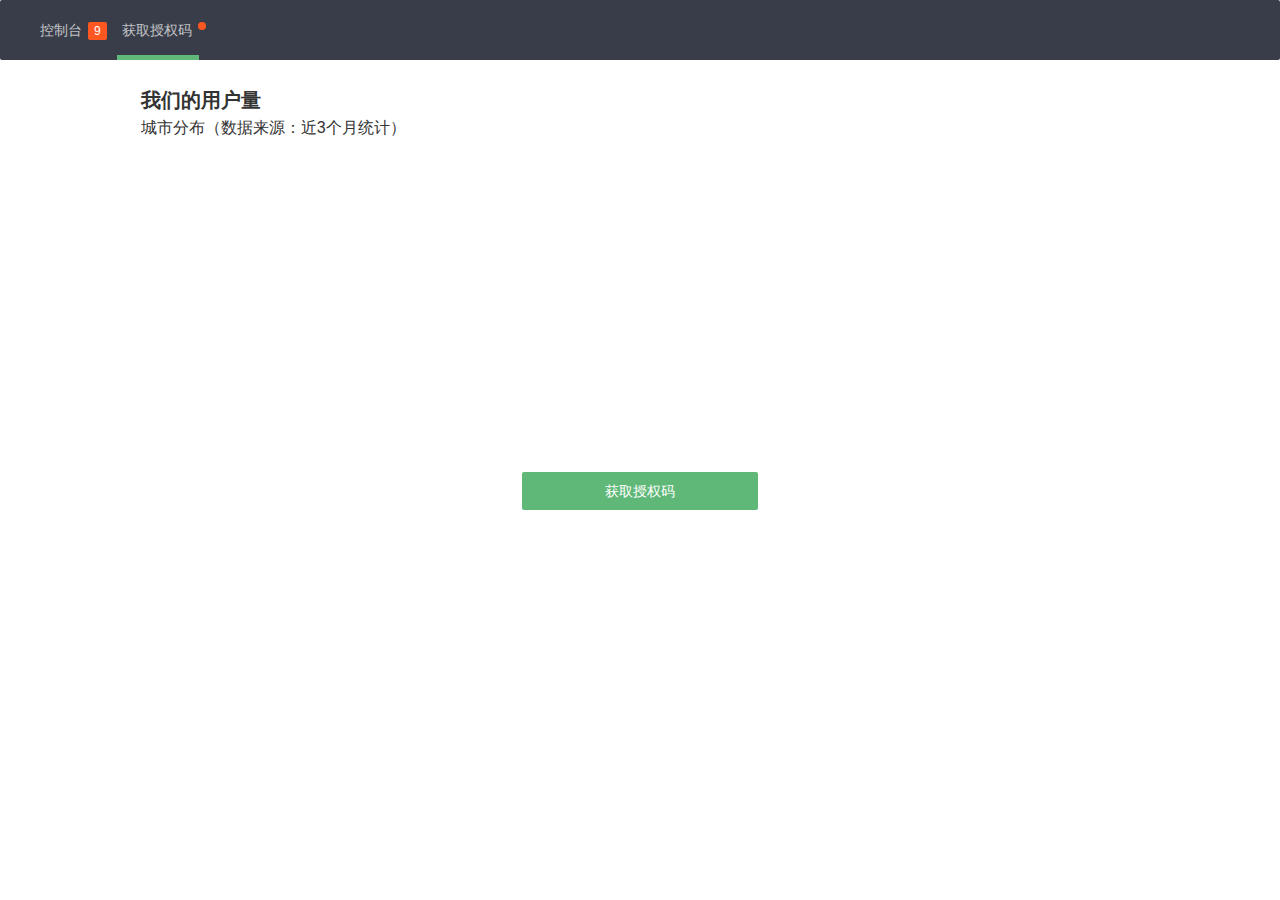
==== index.html @ 4bf2a770 "one" ====
<!DOCTYPE html>
<html>
<head>
	<meta charset="utf-8">
	<meta http-equiv="X-UA-Compatible" content="IE=edge">
	<meta name="viewport" content="width=device-width,initial-scale=1.0,minimum-scale=1.0,maximum-scale=1.0,user-scalable=no"/>
	<title>首页</title>
	<link rel="stylesheet" href="reset.css">
	<link rel="stylesheet" href="style.css">
	 <script type="text/javascript" src="http://echarts.baidu.com/gallery/vendors/echarts/echarts.min.js"></script>
       <script type="text/javascript" src="http://echarts.baidu.com/gallery/vendors/echarts-gl/echarts-gl.min.js"></script>
       <script type="text/javascript" src="http://echarts.baidu.com/gallery/vendors/echarts-stat/ecStat.min.js"></script>
       <script type="text/javascript" src="http://echarts.baidu.com/gallery/vendors/echarts/extension/dataTool.min.js"></script>
</head>
<body>
	<div class="nav">
		<ul class="layui-nav">
			<li class="layui-nav-item">
				<a href="">控制台<span class="layui-badge">9</span></a>
			</li>
			<li class="layui-nav-item">
				<a href="">获取授权码<span class="layui-badge-dot"></span></a>
			</li>
		</ul>
	</div>
	<div class="content">
		<div class="title">
			<h3>我们的用户量</h3>
			<p>城市分布（数据来源：近3个月统计）</p>
		</div>
	 <div id="echarts-line" style="height:400px;">
          <div id="container"></div>
      </div>
     </div>
     <div class="ma-down">
     	<a href="#">获取授权码</a>
    </div>
     </div>
</body>
<script type="text/javascript">

	var dom = document.getElementById("container");
	var myChart = echarts.init(dom);
            window.onresize = myChart.resize;  // 适应屏幕放大缩小
            var app = {};
            

           app.title = '极坐标系下的堆叠柱状图';

var data = [
     [3000, 8500, 6785.71],
    [2000, 9000, 6825],
    [2000, 8700, 4463.33],
    [2500, 6600, 3793.83],
    [2000, 5000, 3060],
    [2000, 5000, 3222.33],
    [2500, 5000, 3133.33],
    [1800, 5000, 3100],
    [2000, 4500, 2750],
    [2000, 5000, 2500],
    [1800, 4000, 2433.33],
    [2000, 4700, 4375],
    [2500, 4800, 4150],
    [2500, 5300, 4100],
    [2600, 4500, 4057.14],
    [2500, 4600, 4037.5],
    [2500, 5417.54, 3905.85],
    [2500, 5000, 1775],
    [2000, 4800, 1650]
];
var cities = ['北京', '上海', '深圳', '广州', '苏州', '杭州', '南京', '福州', '青岛', '济南', '长春', '大连', '温州', '郑州', '武汉', '成都', '东莞', '沈阳', '烟台'];
var barHeight = 50;

option = {
    // title: {
    //     text: '我们的用户量',
    //     subtext: '城市分布（数据来源：近3个月统计）'
    // },
    legend: {
        show: true,
        data: ['用户数量', '均值']
    },
    grid: {
        top: 100
    },
    angleAxis: {
        type: 'category',
        data: cities
    },
    tooltip: {
        show: true,
        formatter: function (params) {
            var id = params.dataIndex;
            return cities[id] + '<br>最低：' + data[id][0] + '<br>最高：' + data[id][1] + '<br>平均：' + data[id][2];
        }
    },
    radiusAxis: {
    },
    polar: {
    },
    series: [{
        type: 'bar',
        itemStyle: {
            normal: {
                color: 'transparent'
            }
        },
        data: data.map(function (d) {
            return d[0];
        }),
        coordinateSystem: 'polar',
        stack: '最大最小值',
        silent: true
    }, {
        type: 'bar',
        data: data.map(function (d) {
            return d[1] - d[0];
        }),
        coordinateSystem: 'polar',
        name: '价格范围',
        stack: '最大最小值'
    }, {
        type: 'bar',
        itemStyle: {
            normal: {
                color: 'transparent'
            }
        },
        data: data.map(function (d) {
            return d[2] - barHeight;
        }),
        coordinateSystem: 'polar',
        stack: '均值',
        silent: true,
        z: 10
    }, {
        type: 'bar',
        data: data.map(function (d) {
            return barHeight * 2
        }),
        coordinateSystem: 'polar',
        name: '均值',
        stack: '均值',
        barGap: '-100%',
        z: 10
    }],
    legend: {
        show: true,
        data: ['A', 'B', 'C']
    }
};

            if (option && typeof option === "object") {
            	myChart.setOption(option, true);
            }
        </script>
</html>
---- style.css ----
.layui-nav {
    position: relative;
    padding: 0 20px;
    background-color: #393D49;
    color: #fff;
    border-radius: 2px;
    font-size: 0;
    box-sizing: border-box;
}
.layui-nav .layui-nav-item {
    position: relative;
    display: inline-block;
    *display: inline;
    *zoom: 1;
    vertical-align: middle;
    line-height: 60px;
}
.layui-nav * {
    font-size: 14px;
}
.layui-nav .layui-nav-item a {
    display: block;
    padding: 0 20px;
    color: #fff;
    color: rgba(255,255,255,.7);
    transition: all .3s;
    -webkit-transition: all .3s;
}
.layui-nav .layui-badge, .layui-nav .layui-badge-dot {
    position: absolute;
    top: 50%;
    margin: -8px 6px 0;
}
.layui-badge {
    height: 18px;
    line-height: 18px;
}
.layui-badge, .layui-badge-dot, .layui-badge-rim {
    position: relative;
    display: inline-block;
    padding: 0 6px;
    font-size: 12px;
    text-align: center;
    background-color: #FF5722;
    color: #fff;
    border-radius: 2px;
}
.layui-nav .layui-badge, .layui-nav .layui-badge-dot {
    position: absolute;
    top: 50%;
    margin: -8px 6px 0;
}

.layui-badge-dot {
    width: 8px;
    height: 8px;
    padding: 0;
    border-radius: 50%;

}
.layui-badge, .layui-badge-dot,{
    position: relative;
    display: inline-block;
    padding: 0 6px;
    font-size: 12px;
    text-align: center;
    background-color: #FF5722;
    color: #fff;
    border-radius: 2px;
}
.nav li {
	position: relative;
}
.nav .layui-nav-item:nth-child(2)::after{
	content: "";
	position: absolute;
	left: 0;
    bottom: 0;
    width: 82px;
    height: 5px;
    background-color: #5FB878;
    transition: all .2s;
    -webkit-transition: all .2s;
    /* padding-left: 20px; */
   margin-left: 15px;
}
.content{
	margin-top: 20px;
}
#container{
	height:100%;
	width: 82%;
	 margin-left: 11%;
}

.content .title{
	margin-left: 11%;
	margin-bottom: -5%;
}
.content .title h3{
	font-size: 20px;
	line-height: 40px;
	font-weight: bold;
}
.content .title p{
	font-size: 16px;
}
.ma-down {
	text-align: center;
}
.ma-down a{
	width: 200px;
	  display: inline-block;
    height: 38px;
    line-height: 38px;
    padding: 0 18px;
    background-color: #5FB878;
    color: #fff;
    white-space: nowrap;
    text-align: center;
    font-size: 14px;
    border: none;
    border-radius: 2px;
    cursor: pointer;
}
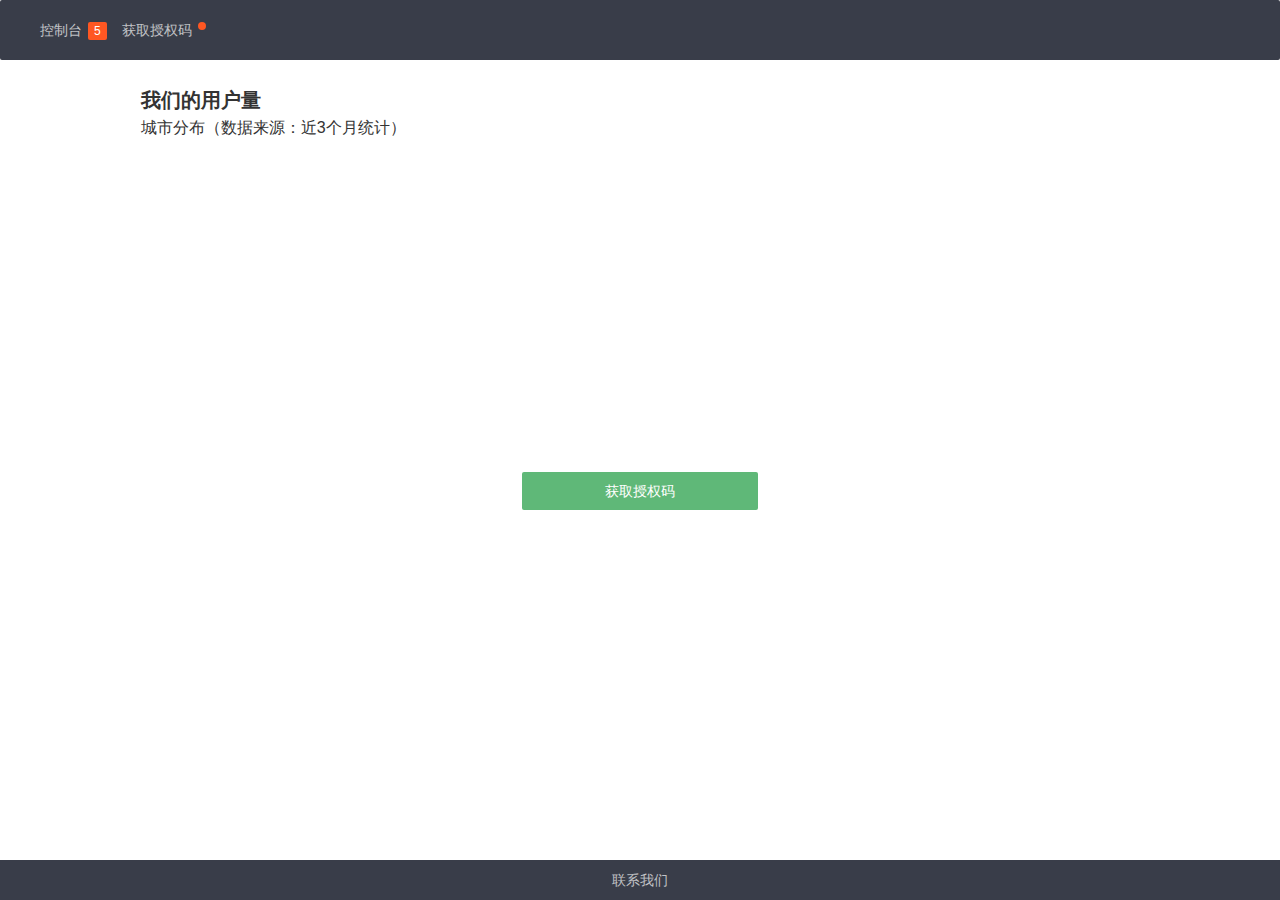
==== commit 1ede854a: "two" ====
--- a/index.html
+++ b/index.html
@@ -11,31 +11,42 @@
        <script type="text/javascript" src="http://echarts.baidu.com/gallery/vendors/echarts-gl/echarts-gl.min.js"></script>
        <script type="text/javascript" src="http://echarts.baidu.com/gallery/vendors/echarts-stat/ecStat.min.js"></script>
        <script type="text/javascript" src="http://echarts.baidu.com/gallery/vendors/echarts/extension/dataTool.min.js"></script>
+       <script src="jquery.min.js"></script>
+   
 </head>
 <body>
-	<div class="nav">
-		<ul class="layui-nav">
-			<li class="layui-nav-item">
-				<a href="">控制台<span class="layui-badge">9</span></a>
-			</li>
-			<li class="layui-nav-item">
-				<a href="">获取授权码<span class="layui-badge-dot"></span></a>
-			</li>
-		</ul>
-	</div>
-	<div class="content">
-		<div class="title">
-			<h3>我们的用户量</h3>
-			<p>城市分布（数据来源：近3个月统计）</p>
-		</div>
-	 <div id="echarts-line" style="height:400px;">
-          <div id="container"></div>
-      </div>
+    <div class="all ">
+       <div class="nav">
+          <ul class="layui-nav">
+             <li class="layui-nav-item">
+                <a href="function.html">控制台<span class="layui-badge">5</span></a>
+            </li>
+            <li class="layui-nav-item">
+                <a href="javascript:;" class="boom">获取授权码<span class="layui-badge-dot"></span></a>
+            </li>
+        </ul>
+    </div>
+    <div class="content">
+      <div class="title">
+         <h3>我们的用户量</h3>
+         <p>城市分布（数据来源：近3个月统计）</p>
      </div>
-     <div class="ma-down">
-     	<a href="#">获取授权码</a>
-    </div>
-     </div>
+     <div id="echarts-line" style="height:400px;">
+      <div id="container"></div>
+  </div>
+</div>
+<div class="ma-down">
+  <a href="#">获取授权码</a>
+</div>
+</div>
+
+<div class="win-boom none">
+    <div id="popup-dialog-mask" class="lodding-mask"></div>
+    <div id="popup-dialog" class="popup-dialog"><h3 id="popup-dialog-title">授权</h3><p id="popup-dialog-msg" class="message "><img src="images/ma.png" alt=""></p><textarea name="" value="文字1"></textarea><div class="ui-grid-a group"><div class="ui-block-a"><a href="#">OK</a></div><div class="ui-block-b">Cancel</div></div></div>
+</div>
+<div class="footer">
+    联系我们
+</div>
 </body>
 <script type="text/javascript">
 
@@ -45,33 +56,33 @@
             var app = {};
             
 
-           app.title = '极坐标系下的堆叠柱状图';
+            app.title = '极坐标系下的堆叠柱状图';
 
-var data = [
-     [3000, 8500, 6785.71],
-    [2000, 9000, 6825],
-    [2000, 8700, 4463.33],
-    [2500, 6600, 3793.83],
-    [2000, 5000, 3060],
-    [2000, 5000, 3222.33],
-    [2500, 5000, 3133.33],
-    [1800, 5000, 3100],
-    [2000, 4500, 2750],
-    [2000, 5000, 2500],
-    [1800, 4000, 2433.33],
-    [2000, 4700, 4375],
-    [2500, 4800, 4150],
-    [2500, 5300, 4100],
-    [2600, 4500, 4057.14],
-    [2500, 4600, 4037.5],
-    [2500, 5417.54, 3905.85],
-    [2500, 5000, 1775],
-    [2000, 4800, 1650]
-];
-var cities = ['北京', '上海', '深圳', '广州', '苏州', '杭州', '南京', '福州', '青岛', '济南', '长春', '大连', '温州', '郑州', '武汉', '成都', '东莞', '沈阳', '烟台'];
-var barHeight = 50;
+            var data = [
+            [3000, 8500, 6785.71],
+            [2000, 9000, 6825],
+            [2000, 8700, 4463.33],
+            [2500, 6600, 3793.83],
+            [2000, 5000, 3060],
+            [2000, 5000, 3222.33],
+            [2500, 5000, 3133.33],
+            [1800, 5000, 3100],
+            [2000, 4500, 2750],
+            [2000, 5000, 2500],
+            [1800, 4000, 2433.33],
+            [2000, 4700, 4375],
+            [2500, 4800, 4150],
+            [2500, 5300, 4100],
+            [2600, 4500, 4057.14],
+            [2500, 4600, 4037.5],
+            [2500, 5417.54, 3905.85],
+            [2500, 5000, 1775],
+            [2000, 4800, 1650]
+            ];
+            var cities = ['北京', '上海', '深圳', '广州', '苏州', '杭州', '南京', '福州', '青岛', '济南', '长春', '大连', '温州', '郑州', '武汉', '成都', '东莞', '沈阳', '烟台'];
+            var barHeight = 50;
 
-option = {
+            option = {
     // title: {
     //     text: '我们的用户量',
     //     subtext: '城市分布（数据来源：近3个月统计）'
@@ -150,8 +161,19 @@
     }
 };
 
-            if (option && typeof option === "object") {
-            	myChart.setOption(option, true);
-            }
-        </script>
+if (option && typeof option === "object") {
+   myChart.setOption(option, true);
+};
+
+$(".layui-nav-item .boom").click(function(event) {
+    $(".win-boom").show();
+});
+$(".ma-down a").click(function(event) {
+    $(".win-boom").show();
+});
+$(".ui-block-b").click(function(event) {
+    $(".win-boom").hide(500);
+});
+</script>
+
 </html>--- a/style.css
+++ b/style.css
@@ -72,7 +72,7 @@
 .nav li {
 	position: relative;
 }
-.nav .layui-nav-item:nth-child(2)::after{
+.nav .layui-nav-item.boom::after{
 	content: "";
 	position: absolute;
 	left: 0;
@@ -123,4 +123,229 @@
     border: none;
     border-radius: 2px;
     cursor: pointer;
+}
+.none{
+    display: none;
+}
+.lodding-mask {
+    position: absolute;
+    left: 0;
+    top: 0;
+    width: 100%;
+    height: 100%;
+    z-index: 99999;
+    background: rgba(0,0,0,0.6);
+    -khtml-opacity: 0.6;
+    opacity: 0.6;
+}
+.popup-dialog {
+    position: fixed;
+   width: 310px;
+    left: 50%;
+    top: 25%;
+    margin-left: -155px;
+    background: #fff;
+    z-index: 999999;
+    border: none;
+    border-radius: 12px;
+    border-color: #ddd;
+    text-align: center;
+    box-shadow: 0px 0px 12px rgba(0, 0, 0, 0.6);
+    font-family: "Microsoft YaHei";
+    -webkit-touch-callout: none;
+    -webkit-user-select: none;
+    -khtml-user-select: none;
+    -moz-user-select: none;
+    -ms-user-select: none;
+    user-select: none;
+}
+.popup-dialog h3 {
+    display: block;
+    font-size: 1.17em;
+    font-weight: bold;
+    color: #111;
+    margin: 0;
+    margin-top: 15px;
+    padding: 0px 10px;
+}
+.popup-dialog .message img{
+    
+    width: 200px;
+    height: 200px;
+}
+.popup-dialog textarea {
+    width: 85%;
+    height: 60px;
+    border: #B5B5B5 solid 1px;
+    border-radius: 5px;
+    padding-left: 5px;
+    -webkit-appearance: none;
+    outline: none;
+    margin-top: 5px;
+}
+.ui-grid-a.group {
+    margin-top: 15px;
+}
+.popup-dialog .ui-grid-a {
+    line-height: 45px;
+    color: #228BFE;
+    font-size: 16px;
+    font-weight: bold;
+    border-top: #B5B5B5 solid 1px;
+}
+
+.popup-dialog .ui-block-a, .popup-dialog .ui-block-b {
+    -webkit-tap-highlight-color: :rgba(0,0,0,0.1);
+    width:49%;
+    float: left;
+}
+.popup-dialog .ui-block-a {
+    border-right: #B5B5B5 solid 1px;
+}
+.footer{
+    position: fixed;
+    bottom: 0;
+    background-color: #393D49;
+    height: 40px;
+    line-height: 40px;
+    color: rgba(255,255,255,.7);
+    text-align: center;
+    width: 100%;
+}
+/* 功能页 */
+.layui-nav-img {
+    width: 30px;
+    height: 30px;
+    margin-right: 10px;
+    border-radius: 50%;
+}
+.layui-nav .layui-nav-more {
+    content: '';
+    width: 0;
+    height: 0;
+    border: 6px solid;
+    border-color: rgba(255,255,255,.7)  transparent transparent  transparent;
+    overflow: hidden;
+    cursor: pointer;
+    transition: all .2s;
+    -webkit-transition: all .2s;
+    position: absolute;
+    top: 50%;
+    right: 3px;
+    margin-top: -3px;
+}
+.canvas-box{
+    position: relative;
+}
+.canvas-box .fun-box{
+    position: absolute;
+    color: #fff;
+    top: 20px;
+    left: 0;
+    width: 100%;
+}
+.search{
+    width: 100%;
+    display: flex;
+    justify-content: start;
+}
+.search input{
+    width: 65%;
+    margin-left: 8%;
+    border: 1px solid #919191;
+    height: 34px;
+    padding: 5px 10px;
+    background: rgba(0, 0, 0, .1);
+    border-radius: 5px 0 0 5px;
+    box-sizing: border-box;
+    color: #fff;
+}
+.search span{
+    width: 20%;
+    height: 34px;
+    background: #fff;
+    color: #000;
+    text-align: center;
+    line-height: 34px;
+}
+.five-need{
+    margin-top: 20px;
+}
+.five-need .f-itme {
+    width: 88%;
+    height: 80px;
+    border: 1px solid #fff;
+    margin-bottom: 15px;
+}
+.layui-nav-child {
+    position: absolute;
+   left: 20px;
+    top: 52px;
+    min-width: 100%;
+    line-height: 36px;
+    padding: 5px 0;
+    box-shadow: 0 2px 4px rgba(0,0,0,.12);
+    border: 1px solid #d2d2d2;
+    background-color: #fff;
+    z-index: 100;
+    border-radius: 2px;
+    white-space: nowrap;
+}
+.layui-nav-child dd {
+    position: relative;
+}
+.layui-nav .layui-nav-child a {
+    color: #333;
+}
+.layui-nav .layui-nav-item a {
+    display: block;
+    padding: 0 20px;
+    transition: all .3s;
+    -webkit-transition: all .3s;
+}
+.featured-list {
+    display: flex;
+    justify-content: space-around;
+     flex-wrap: wrap;
+     margin-left: -10px;
+}
+.featured-list__item {
+    width: 48%;
+    text-align: center;
+    line-height: 40px;
+}
+.featured-list__img {
+    width: 45%;
+    max-width: 80px;
+    min-width: 60px;
+    display: block;
+    margin: 0 auto;
+}
+.featured-list__title{
+    color: #fff;
+}
+ .red-bg {
+    background: #fc8675;
+}
+.panel-body {
+    padding: 15px;
+}
+.col-xs-4 {
+    width: 33.33333333%;
+}
+.row {
+    margin-left: -15px;
+    margin-right: -15px;
+}
+ .red-bg i {
+    font-size: 50px;
+}
+.fa {
+    display: inline-block;
+    font-family: FontAwesome;
+    font-style: normal;
+    font-weight: normal;
+    line-height: 1;
+    -webkit-font-smoothing: antialiased;
+    -moz-osx-font-smoothing: grayscale;
 }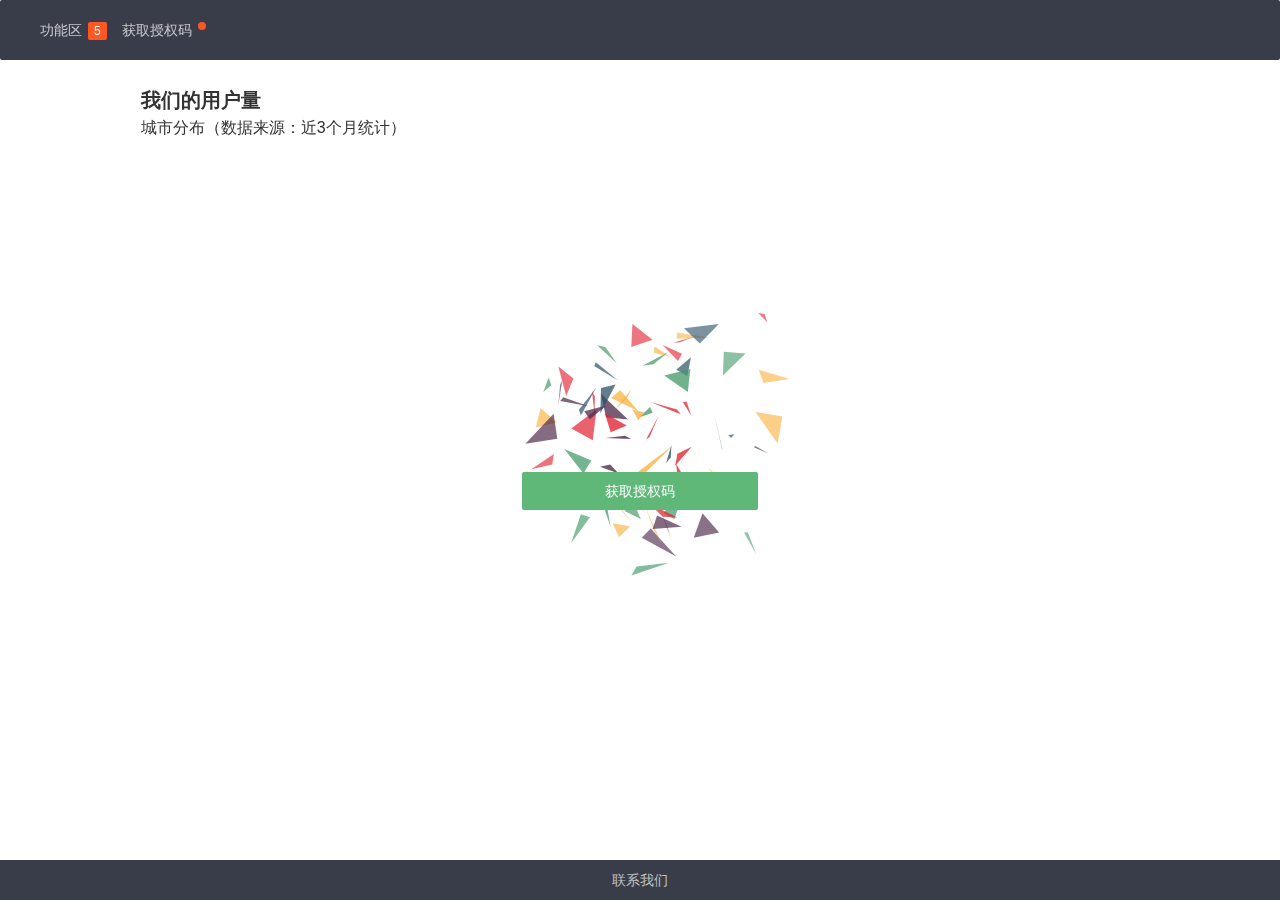
==== commit c39631fd: "two" ====
--- a/index.html
+++ b/index.html
@@ -5,38 +5,49 @@
 	<meta http-equiv="X-UA-Compatible" content="IE=edge">
 	<meta name="viewport" content="width=device-width,initial-scale=1.0,minimum-scale=1.0,maximum-scale=1.0,user-scalable=no"/>
 	<title>首页</title>
-	<link rel="stylesheet" href="reset.css">
-	<link rel="stylesheet" href="style.css">
-	 <script type="text/javascript" src="http://echarts.baidu.com/gallery/vendors/echarts/echarts.min.js"></script>
-       <script type="text/javascript" src="http://echarts.baidu.com/gallery/vendors/echarts-gl/echarts-gl.min.js"></script>
-       <script type="text/javascript" src="http://echarts.baidu.com/gallery/vendors/echarts-stat/ecStat.min.js"></script>
-       <script type="text/javascript" src="http://echarts.baidu.com/gallery/vendors/echarts/extension/dataTool.min.js"></script>
-       <script src="jquery.min.js"></script>
-   
+	<link rel="stylesheet" href="css/reset.css">
+	<link rel="stylesheet" href="css/style.css">
+    <!-- <link rel="stylesheet" href="css/component.css"> -->
+	<script type="text/javascript" src="http://echarts.baidu.com/gallery/vendors/echarts/echarts.min.js"></script>
+    <script type="text/javascript" src="http://echarts.baidu.com/gallery/vendors/echarts-gl/echarts-gl.min.js"></script>
+    <script type="text/javascript" src="http://echarts.baidu.com/gallery/vendors/echarts-stat/ecStat.min.js"></script>
+    <script type="text/javascript" src="http://echarts.baidu.com/gallery/vendors/echarts/extension/dataTool.min.js"></script>
+    <script src="js/jquery.min.js"></script>
+    <script src="js/jquery.MyFloatingBg.js"></script>
 </head>
 <body>
-    <div class="all ">
-       <div class="nav">
-          <ul class="layui-nav">
-             <li class="layui-nav-item">
-                <a href="function.html">控制台<span class="layui-badge">5</span></a>
-            </li>
-            <li class="layui-nav-item">
-                <a href="javascript:;" class="boom">获取授权码<span class="layui-badge-dot"></span></a>
-            </li>
-        </ul>
+    <div class="container demo-1">
+        <div class="content">
+            <div id="large-header" class="large-header">
+                <canvas id="demo-canvas"></canvas>
+                <div class="all ">
+                 <div class="nav">
+                  <ul class="layui-nav">
+                    <li class="layui-nav-item">
+                        <a href="function.html">功能区<span class="layui-badge">5</span></a>
+                    </li>
+                    <li class="layui-nav-item">
+                        <a href="javascript:;" class="boom">获取授权码<span class="layui-badge-dot"></span></a>
+                    </li>
+                </ul>
+            </div>
+            <div class="content">
+              <div class="title">
+               <h3>我们的用户量</h3>
+               <p>城市分布（数据来源：近3个月统计）</p>
+           </div>
+           <div id="echarts-line" style="height:400px;">
+              <div id="container"></div>
+          </div>
+      </div>
+      <div class="ma-down">
+          <a href="#">获取授权码</a>
+      </div>
+      <div class="footer">
+        联系我们
     </div>
-    <div class="content">
-      <div class="title">
-         <h3>我们的用户量</h3>
-         <p>城市分布（数据来源：近3个月统计）</p>
-     </div>
-     <div id="echarts-line" style="height:400px;">
-      <div id="container"></div>
-  </div>
-</div>
-<div class="ma-down">
-  <a href="#">获取授权码</a>
+    </div>
+</div>
 </div>
 </div>
 
@@ -44,10 +55,22 @@
     <div id="popup-dialog-mask" class="lodding-mask"></div>
     <div id="popup-dialog" class="popup-dialog"><h3 id="popup-dialog-title">授权</h3><p id="popup-dialog-msg" class="message "><img src="images/ma.png" alt=""></p><textarea name="" value="文字1"></textarea><div class="ui-grid-a group"><div class="ui-block-a"><a href="#">OK</a></div><div class="ui-block-b">Cancel</div></div></div>
 </div>
-<div class="footer">
-    联系我们
-</div>
+
 </body>
+
+<script type="text/javascript">
+
+$(document).ready(function(){
+
+  //weather
+
+
+    $("#demoDiv2").MyFloatingBg({direction:0, speed:50});
+
+});
+
+
+</script>
 <script type="text/javascript">
 
 	var dom = document.getElementById("container");
@@ -175,5 +198,9 @@
     $(".win-boom").hide(500);
 });
 </script>
+        <script src="js/TweenLite.min.js"></script>
+        <script src="js/EasePack.min.js"></script>
+        <script src="js/rAF.js"></script>
+        <script src="js/demo-3.js"></script>
 
 </html>--- a/css/style.css
+++ b/css/style.css
@@ -0,0 +1,442 @@
+
+.layui-nav {
+    position: relative;
+    padding: 0 20px;
+    background-color: #393D49;
+    color: #fff;
+    border-radius: 2px;
+    font-size: 0;
+    box-sizing: border-box;
+}
+.layui-nav .layui-nav-item {
+    position: relative;
+    display: inline-block;
+    *display: inline;
+    *zoom: 1;
+    vertical-align: middle;
+    line-height: 60px;
+}
+.layui-nav * {
+    font-size: 14px;
+}
+.layui-nav .layui-nav-item a {
+    display: block;
+    padding: 0 20px;
+    color: #fff;
+    color: rgba(255,255,255,.7);
+    transition: all .3s;
+    -webkit-transition: all .3s;
+}
+.layui-nav .layui-badge, .layui-nav .layui-badge-dot {
+    position: absolute;
+    top: 50%;
+    margin: -8px 6px 0;
+}
+.layui-badge {
+    height: 18px;
+    line-height: 18px;
+}
+.layui-badge, .layui-badge-dot, .layui-badge-rim {
+    position: relative;
+    display: inline-block;
+    padding: 0 6px;
+    font-size: 12px;
+    text-align: center;
+    background-color: #FF5722;
+    color: #fff;
+    border-radius: 2px;
+}
+.layui-nav .layui-badge, .layui-nav .layui-badge-dot {
+    position: absolute;
+    top: 50%;
+    margin: -8px 6px 0;
+}
+
+.layui-badge-dot {
+    width: 8px;
+    height: 8px;
+    padding: 0;
+    border-radius: 50%;
+
+}
+.layui-badge, .layui-badge-dot,{
+    position: relative;
+    display: inline-block;
+    padding: 0 6px;
+    font-size: 12px;
+    text-align: center;
+    background-color: #FF5722;
+    color: #fff;
+    border-radius: 2px;
+}
+.nav li {
+	position: relative;
+}
+.nav .layui-nav-item.boom::after{
+	content: "";
+	position: absolute;
+	left: 0;
+    bottom: 0;
+    width: 82px;
+    height: 5px;
+    background-color: #5FB878;
+    transition: all .2s;
+    -webkit-transition: all .2s;
+    /* padding-left: 20px; */
+   margin-left: 15px;
+}
+.content{
+	margin-top: 20px;
+}
+#container{
+	height:100%;
+	width: 82%;
+	 margin-left: 11%;
+}
+
+.content .title{
+	margin-left: 11%;
+	margin-bottom: -5%;
+}
+.content .title h3{
+	font-size: 20px;
+	line-height: 40px;
+	font-weight: bold;
+    margin-top: 20px;
+}
+.content .title p{
+	font-size: 16px;
+}
+.ma-down {
+	text-align: center;
+}
+.ma-down a{
+	width: 200px;
+	  display: inline-block;
+    height: 38px;
+    line-height: 38px;
+    padding: 0 18px;
+    background-color: #5FB878;
+    color: #fff;
+    white-space: nowrap;
+    text-align: center;
+    font-size: 14px;
+    border: none;
+    border-radius: 2px;
+    cursor: pointer;
+}
+.none{
+    display: none;
+}
+.lodding-mask {
+    position: absolute;
+    left: 0;
+    top: 0;
+    width: 100%;
+    height: 100%;
+    z-index: 99999;
+    background: rgba(0,0,0,0.6);
+    -khtml-opacity: 0.6;
+    opacity: 0.6;
+}
+.popup-dialog {
+    position: fixed;
+   width: 310px;
+    left: 50%;
+    top: 25%;
+    margin-left: -155px;
+    background: #fff;
+    z-index: 999999;
+    border: none;
+    border-radius: 12px;
+    border-color: #ddd;
+    text-align: center;
+    box-shadow: 0px 0px 12px rgba(0, 0, 0, 0.6);
+    font-family: "Microsoft YaHei";
+    -webkit-touch-callout: none;
+    -webkit-user-select: none;
+    -khtml-user-select: none;
+    -moz-user-select: none;
+    -ms-user-select: none;
+    user-select: none;
+}
+.popup-dialog h3 {
+    display: block;
+    font-size: 1.17em;
+    font-weight: bold;
+    color: #111;
+    margin: 0;
+    margin-top: 15px;
+    padding: 0px 10px;
+}
+.popup-dialog .message img{
+    
+    width: 200px;
+    height: 200px;
+}
+.popup-dialog textarea {
+    width: 85%;
+    height: 60px;
+    border: #B5B5B5 solid 1px;
+    border-radius: 5px;
+    padding-left: 5px;
+    -webkit-appearance: none;
+    outline: none;
+    margin: 10px 0;
+}
+.ui-grid-a.group {
+    margin-top: 15px;
+}
+.popup-dialog .ui-grid-a {
+    line-height: 45px;
+    color: #228BFE;
+    font-size: 16px;
+    font-weight: bold;
+    border-top: #B5B5B5 solid 1px;
+}
+
+.popup-dialog .ui-block-a, .popup-dialog .ui-block-b {
+    -webkit-tap-highlight-color: :rgba(0,0,0,0.1);
+    width:49%;
+    float: left;
+}
+.popup-dialog .ui-block-a {
+    border-right: #B5B5B5 solid 1px;
+}
+.footer{
+    position: fixed;
+    bottom: 0;
+    background-color: #393D49;
+    height: 40px;
+    line-height: 40px;
+    color: rgba(255,255,255,.7);
+    text-align: center;
+    width: 100%;
+}
+/* 功能页 */
+.layui-nav-img {
+    width: 30px;
+    height: 30px;
+    margin-right: 10px;
+    border-radius: 50%;
+}
+.layui-nav .layui-nav-more {
+    content: '';
+    width: 0;
+    height: 0;
+    border: 6px solid;
+    border-color: rgba(255,255,255,.7)  transparent transparent  transparent;
+    overflow: hidden;
+    cursor: pointer;
+    transition: all .2s;
+    -webkit-transition: all .2s;
+    position: absolute;
+    top: 50%;
+    right: 3px;
+    margin-top: -3px;
+}
+.canvas-box{
+    position: relative;
+}
+.canvas-box .fun-box{
+    position: absolute;
+    color: #fff;
+    top: 20px;
+    left: 0;
+    width: 100%;
+}
+.search{
+    width: 100%;
+    display: flex;
+    justify-content: start;
+}
+.search input{
+    width: 65%;
+    margin-left: 8%;
+    border: 1px solid #919191;
+    height: 34px;
+    padding: 5px 10px;
+    background: rgba(0, 0, 0, .1);
+    border-radius: 5px 0 0 5px;
+    box-sizing: border-box;
+    color: #fff;
+}
+.search span{
+    width: 20%;
+    height: 34px;
+    background: #fff;
+    color: #000;
+    text-align: center;
+    line-height: 34px;
+}
+.five-need{
+    margin-top: 20px;
+}
+.five-need .f-itme {
+    width: 88%;
+    height: 80px;
+    border: 1px solid #fff;
+    margin-bottom: 15px;
+}
+.layui-nav-child {
+    position: absolute;
+   left: 20px;
+    top: 52px;
+    min-width: 100%;
+    line-height: 36px;
+    padding: 5px 0;
+    box-shadow: 0 2px 4px rgba(0,0,0,.12);
+    border: 1px solid #d2d2d2;
+    background-color: #fff;
+    z-index: 100;
+    border-radius: 2px;
+    white-space: nowrap;
+}
+.layui-nav-child dd {
+    position: relative;
+}
+.layui-nav .layui-nav-child a {
+    color: #333;
+}
+.layui-nav .layui-nav-item a {
+    display: block;
+    padding: 0 20px;
+    transition: all .3s;
+    -webkit-transition: all .3s;
+}
+.featured-list {
+    display: flex;
+    justify-content: space-around;
+     flex-wrap: wrap;
+     margin-left: -10px;
+}
+.featured-list__item {
+    width: 48%;
+    text-align: center;
+    line-height: 40px;
+}
+.featured-list__img {
+    width: 45%;
+    max-width: 80px;
+    min-width: 60px;
+    display: block;
+    margin: 0 auto;
+}
+.featured-list__title{
+    color: #fff;
+}
+ .red-bg {
+    background: #fc8675;
+    height: 30px;
+    line-height: 30px;
+    margin: 20px 5%;
+    border-radius: 5px;
+    display: flex;
+    justify-content: space-between;
+    padding: 0 4%;
+}
+ .red-bg span{
+    color: #fff;
+ }
+  .red-bg i{
+    width: 0;
+    height: 0;
+    border: 6px solid;
+    border-color: rgba(255,255,255,.7)  transparent transparent  transparent;
+    margin-top: 12px;
+  }
+.canvas-box{
+    width: 100%;
+    height: 800px;
+}
+.canvas-box #canvas{
+    height: 100%!important;
+}
+/*弹窗*/
+form {
+    position: relative;
+    z-index: 2;
+}
+.fun-pop h1 {
+    margin-top: 20px;
+    font-size: 18px;
+    text-align: center;;
+    margin-bottom: 20px;
+    -webkit-transition-duration: 1s;
+    transition-duration: 1s;
+    -webkit-transition-timing-function: ease-in-put;
+    transition-timing-function: ease-in-put;
+    font-weight: 200;
+}
+
+form input {
+    border: 1px solid #ccc;
+    width: 250px;
+    border-radius: 3px;
+    padding: 10px 15px;
+    margin: 0 auto 10px;
+    font-size: 18px;
+    color: #000;
+    text-align: center;
+    font-weight: 300;
+    margin-top: 15px;
+}
+form .btn {
+    display: block;
+    -webkit-appearance: none;
+    -moz-appearance: none;
+    appearance: none;
+    outline: 0;
+    background-color: #fff;
+    border: 0;
+    padding: 10px 15px;
+    color: #53e3a6;
+    border-radius:0 0 12px 12px;
+    cursor: pointer;
+    font-size: 18px;
+    -webkit-transition-duration: .25s;
+    transition-duration: .25s;
+}
+.person{
+    display: flex;
+    justify-content: space-between;
+    margin:20px 10% ;
+}
+.person .person-img{
+    width: 50px;
+    height: 50px;
+    margin-right: 10px;
+    border-radius: 50%;
+    overflow: hidden;
+
+}
+.person .person-img img{
+    width: 100%;
+    height: 100%;
+}
+.person .person-name{
+    line-height: 50px;
+    font-size: 16px;
+}
+.person .person-name i{
+    margin-left: 10px;
+    color: #f00;
+}
+.win-boom-3 img{
+    width: 250px;
+    height: 250px;
+
+}
+.container{
+    position:relative;
+}
+.all {
+    width: 100%;
+    position: absolute;
+    top:0;
+    left: 0;
+    z-index: 999;
+}
+.container .content{
+    margin-top: 0;
+}--- a/css/component.css
+++ b/css/component.css
@@ -0,0 +1,102 @@
+/* Header */
+.large-header {
+	position: relative;
+	width: 100%;
+	background: #333;
+	overflow: hidden;
+	background-size: cover;
+	background-position: center center;
+	z-index: 1;
+}
+
+.demo-1 .large-header {
+	background-image: url('../img/demo-1-bg.jpg');
+}
+
+.demo-2 .large-header {
+	background-image: url('../img/demo-2-bg.jpg');
+	background-position: center bottom;
+}
+
+.demo-3 .large-header {
+	background: #7f8c8d;
+}
+
+.demo-4 .large-header {
+	background: #f9f1e9;
+}
+
+.main-title {
+	position: absolute;
+	margin: 0;
+	padding: 0;
+	color: #f9f1e9;
+	text-align: center;
+	top: 50%;
+	left: 50%;
+	-webkit-transform: translate3d(-50%,-50%,0);
+	transform: translate3d(-50%,-50%,0);
+}
+
+.demo-1 .main-title, 
+.demo-3 .main-title {
+	text-transform: uppercase;
+	font-size: 4.2em;
+	letter-spacing: 0.1em;
+}
+
+.demo-2 .main-title {
+	font-family: 'Clicker Script', cursive;
+	font-weight: normal;
+	font-size: 8em;
+	padding-left: 10px;
+	text-shadow: 2px 2px 4px rgba(0,0,0,0.4);
+}
+
+.demo-2 .main-title::before {
+	content: '';
+	width: 20vw;
+	height: 20vw;
+	min-width: 3.5em;
+	min-height: 3.5em;
+	background: url(../img/deco.svg) no-repeat center center;
+	background-size: cover;
+	position: absolute;
+	top: 50%;
+	left: 50%;
+	border-radius: 50%;
+	z-index: -1;
+	-webkit-transform: translate3d(-50%,-50%,0);
+	transform: translate3d(-50%,-50%,0);
+}
+
+.demo-3 .main-title {
+	padding: 10px 40px;
+	border: 10px double #f9f1e9;
+	text-transform: uppercase;
+	font-family: Londrina Outline, sans-serif;
+}
+
+.demo-4 .main-title {
+	font-size: 6em;
+	font-weight: 300;
+	padding: 10px 30px;
+	text-transform: uppercase;
+	color: #222;
+}
+
+.main-title .thin {
+	font-weight: 200;
+}
+
+@media only screen and (max-width : 768px) {
+	.demo-1 .main-title, 
+	.demo-3 .main-title,
+	.demo-4 .main-title {
+		font-size: 3em;
+	}
+
+	.demo-2 .main-title {
+		font-size: 4em;
+	}
+}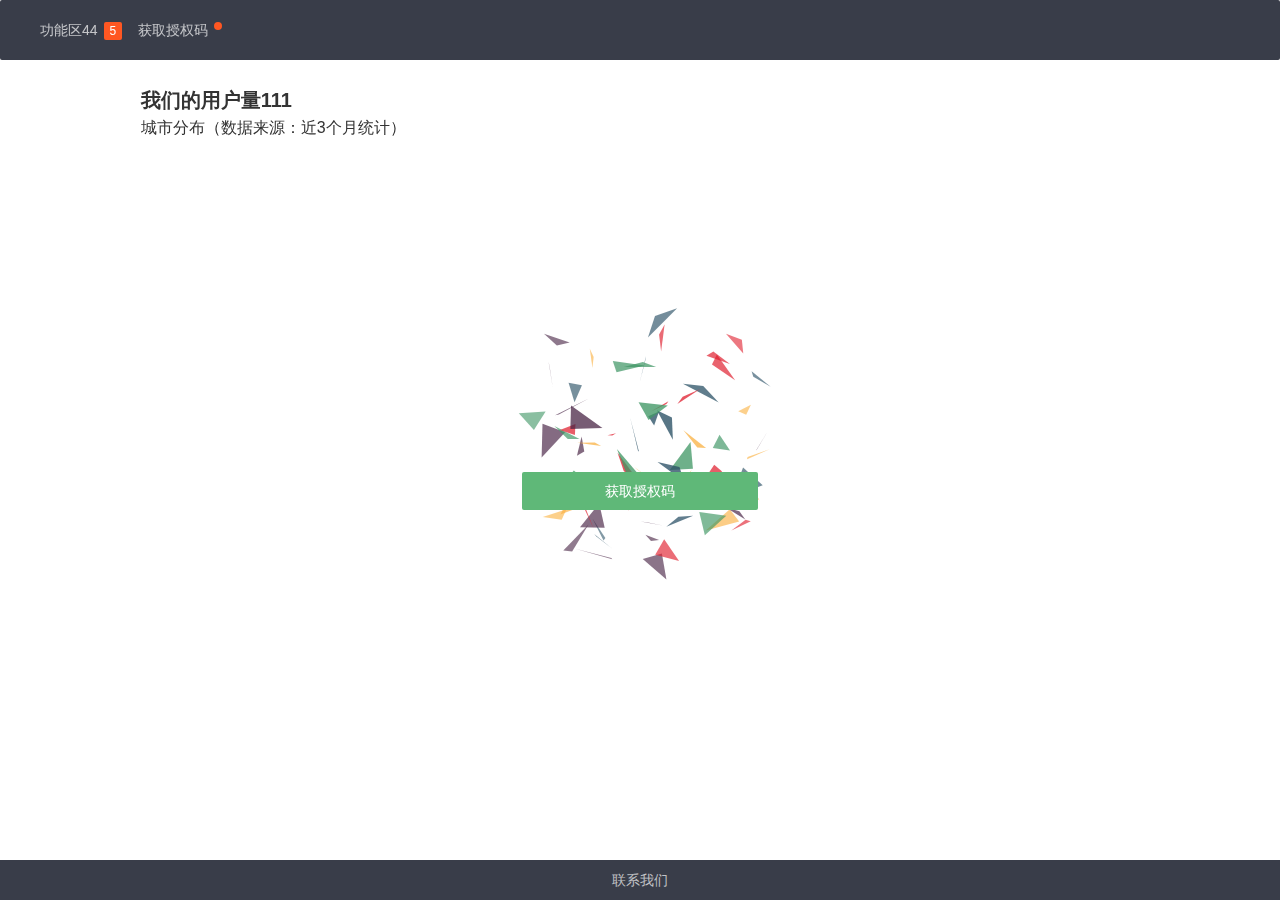
==== commit 413bfa1d: "to" ====
--- a/index.html
+++ b/index.html
@@ -24,7 +24,7 @@
                  <div class="nav">
                   <ul class="layui-nav">
                     <li class="layui-nav-item">
-                        <a href="function.html">功能区<span class="layui-badge">5</span></a>
+                        <a href="function.html">功能区44<span class="layui-badge">5</span></a>
                     </li>
                     <li class="layui-nav-item">
                         <a href="javascript:;" class="boom">获取授权码<span class="layui-badge-dot"></span></a>
@@ -33,7 +33,7 @@
             </div>
             <div class="content">
               <div class="title">
-               <h3>我们的用户量</h3>
+               <h3>我们的用户量111</h3>
                <p>城市分布（数据来源：近3个月统计）</p>
            </div>
            <div id="echarts-line" style="height:400px;">
